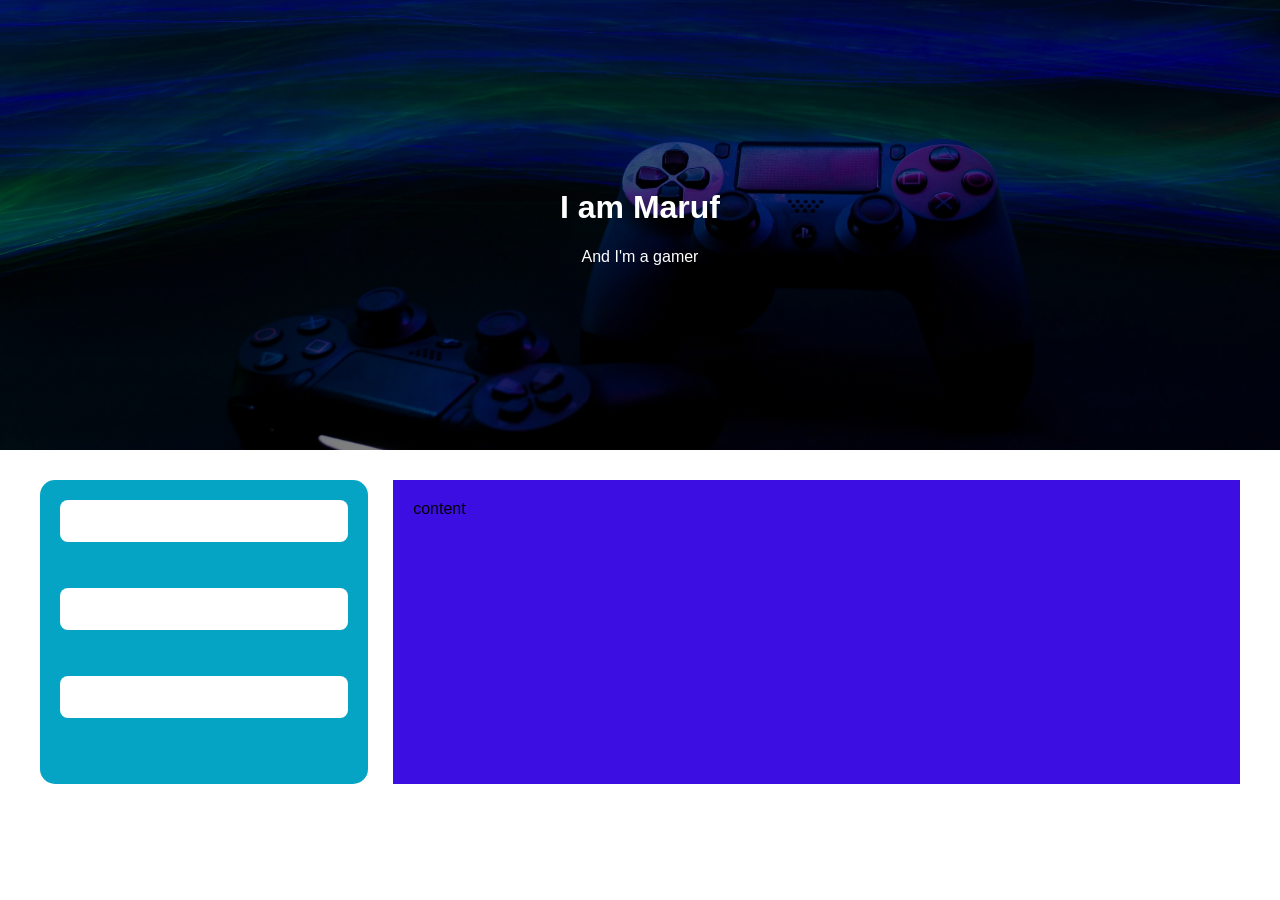
==== index.html @ 0e1116b4 "Add files via upload" ====
<!DOCTYPE html>
<html lang="en">

<head>
    <link rel="stylesheet" href="styles.css">
</head>

<body>
    <div class="hero-image">
        <div class="hero-text">
          <h1>I am Maruf</h1>
          <p>And I'm a gamer</p>
        </div>
      </div>


    <div class="container">
        <div class="menu">
          <a href="Gamers.html" onclick="loadPage('Gamers.html')">Gamers</a><br><br>
          <a href="Exercises.html" onclick="loadPage('Exercises.html')">Exercises</a><br><br>
          <a href="Videos.html" onclick="loadPage('Videos.html')">Videos</a><br><br>
        </div>

        
        <div class="content" id="content">
                content
        </div>

    </div>

<script src="script.js"></script>
</body>

</html>
---- styles.css ----
body, html {
  height: 100%;
  margin: 0;
  font-family: Arial, Helvetica, sans-serif;
}

.hero-image {
  background-image: linear-gradient(rgba(0, 0, 0, 0.5), rgba(0, 0, 0, 0.5)), url("Images/controllers.jpg");
  height: 50%;
  background-position: center;
  background-repeat: no-repeat;
  background-size: cover;
  position: relative;
}

.hero-text {
  text-align: center;
  position: absolute;
  top: 50%;
  left: 50%;
  transform: translate(-50%, -50%);
  color: white;
}

.container {
  display: flex;
  flex-direction: row;
  gap: 25px;
  padding: 30px;
  max-width: 1200px;
  margin: auto;
}

.menu {
  background-color: #05a4c4;
  padding: 20px;
  width: 25%;
  border-radius: 15px;
  box-shadow: 0 4px 10px rgba(0, 0, 0, 0,.15);
}

.menu a {
  display: block;
  color: white;
  text-decoration: none;
  padding: 12px;
  margin-bottom: 10px;
  border-radius: 8px;
  background-color: rgba(255,255,255)
}

.content {
  order: 2;
  background-color: rgb(60, 14, 226);
  padding: 20px;
  width: 70%;
}
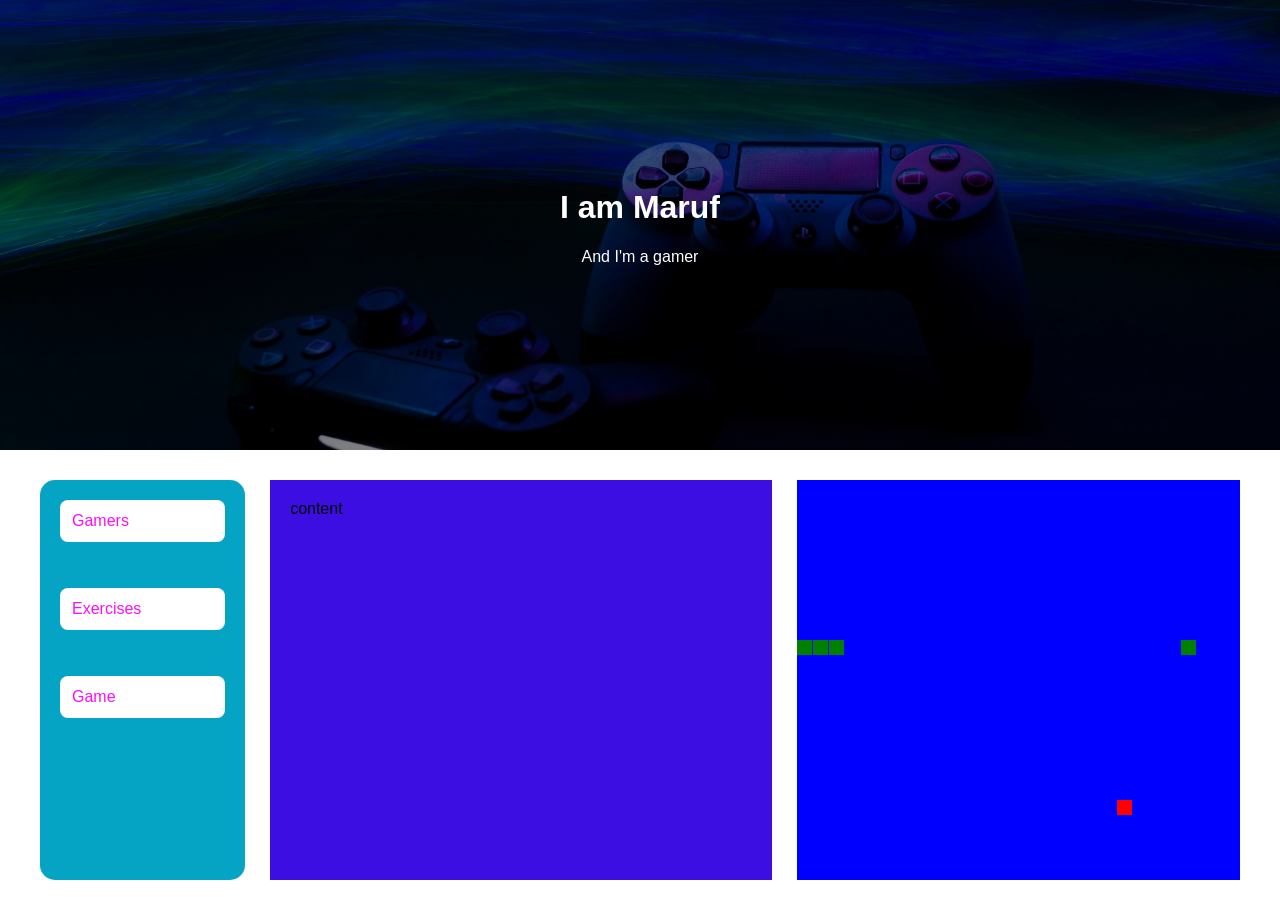
==== commit 0b93f6a2: "Add files via upload" ====
--- a/index.html
+++ b/index.html
@@ -16,9 +16,9 @@
 
     <div class="container">
         <div class="menu">
-          <a href="Gamers.html" onclick="loadPage('Gamers.html')">Gamers</a><br><br>
-          <a href="Exercises.html" onclick="loadPage('Exercises.html')">Exercises</a><br><br>
-          <a href="Videos.html" onclick="loadPage('Videos.html')">Videos</a><br><br>
+          <a href="#" onclick="loadPage('Gamers.html')">Gamers</a><br><br>
+          <a href="#" onclick="loadPage('Exercises.html')">Exercises</a><br><br>
+          <a href="#" onclick="loadPage('Game.html')">Game</a><br><br>
         </div>
 
         
@@ -26,8 +26,158 @@
                 content
         </div>
 
-    </div>
+   
+        <div class="game">
+          <canvas width="400" height="400" id="game"></canvas>
+          <script>
+          var canvas = document.getElementById('game');
+          var context = canvas.getContext('2d');
+          
+          // the canvas width & height, snake x & y, and the apple x & y, all need to be a multiples of the grid size in order for collision detection to work
+          // (e.g. 16 * 25 = 400)
+          var grid = 16;
+          var count = 0;
+          
+          var snake = {
+            x: 160,
+            y: 160,
+          
+            // snake velocity. moves one grid length every frame in either the x or y direction
+            dx: grid,
+            dy: 0,
+          
+            // keep track of all grids the snake body occupies
+            cells: [],
+          
+            // length of the snake. grows when eating an apple
+            maxCells: 4
+          };
+          var apple = {
+            x: 320,
+            y: 320
+          };
+          
+          // get random whole numbers in a specific range
+          // @see https://stackoverflow.com/a/1527820/2124254
+          function getRandomInt(min, max) {
+            return Math.floor(Math.random() * (max - min)) + min;
+          }
+          
+          // game loop
+          function loop() {
+            requestAnimationFrame(loop);
+          
+            // slow game loop to 15 fps instead of 60 (60/15 = 4)
+            if (++count < 4) {
+              return;
+            }
+          
+            count = 0;
+            context.clearRect(0,0,canvas.width,canvas.height);
+          
+            // move snake by it's velocity
+            snake.x += snake.dx;
+            snake.y += snake.dy;
+          
+            // wrap snake position horizontally on edge of screen
+            if (snake.x < 0) {
+              snake.x = canvas.width - grid;
+            }
+            else if (snake.x >= canvas.width) {
+              snake.x = 0;
+            }
+          
+            // wrap snake position vertically on edge of screen
+            if (snake.y < 0) {
+              snake.y = canvas.height - grid;
+            }
+            else if (snake.y >= canvas.height) {
+              snake.y = 0;
+            }
+          
+            // keep track of where snake has been. front of the array is always the head
+            snake.cells.unshift({x: snake.x, y: snake.y});
+          
+            // remove cells as we move away from them
+            if (snake.cells.length > snake.maxCells) {
+              snake.cells.pop();
+            }
+          
+            // draw apple
+            context.fillStyle = 'red';
+            context.fillRect(apple.x, apple.y, grid-1, grid-1);
+          
+            // draw snake one cell at a time
+            context.fillStyle = 'green';
+            snake.cells.forEach(function(cell, index) {
+          
+              // drawing 1 px smaller than the grid creates a grid effect in the snake body so you can see how long it is
+              context.fillRect(cell.x, cell.y, grid-1, grid-1);
+          
+              // snake ate apple
+              if (cell.x === apple.x && cell.y === apple.y) {
+                snake.maxCells++;
+          
+                // canvas is 400x400 which is 25x25 grids
+                apple.x = getRandomInt(0, 25) * grid;
+                apple.y = getRandomInt(0, 25) * grid;
+              }
+          
+              // check collision with all cells after this one (modified bubble sort)
+              for (var i = index + 1; i < snake.cells.length; i++) {
+          
+                // snake occupies same space as a body part. reset game
+                if (cell.x === snake.cells[i].x && cell.y === snake.cells[i].y) {
+                  snake.x = 160;
+                  snake.y = 160;
+                  snake.cells = [];
+                  snake.maxCells = 4;
+                  snake.dx = grid;
+                  snake.dy = 0;
+          
+                  apple.x = getRandomInt(0, 25) * grid;
+                  apple.y = getRandomInt(0, 25) * grid;
+                }
+              }
+            });
+          }
+          
+          // listen to keyboard events to move the snake
+          document.addEventListener('keydown', function(e) {
+            // prevent snake from backtracking on itself by checking that it's
+            // not already moving on the same axis (pressing left while moving
+            // left won't do anything, and pressing right while moving left
+            // shouldn't let you collide with your own body)
+          
+            // left arrow key
+            if (e.which === 37 && snake.dx === 0) {
+              snake.dx = -grid;
+              snake.dy = 0;
+            }
+            // up arrow key
+            else if (e.which === 38 && snake.dy === 0) {
+              snake.dy = -grid;
+              snake.dx = 0;
+            }
+            // right arrow key
+            else if (e.which === 39 && snake.dx === 0) {
+              snake.dx = grid;
+              snake.dy = 0;
+            }
+            // down arrow key
+            else if (e.which === 40 && snake.dy === 0) {
+              snake.dy = grid;
+              snake.dx = 0;
+            }
+          });
+          
+          // start the game
+          requestAnimationFrame(loop);
+          </script>
 
+        </div>
+
+  </div>
 <script src="script.js"></script>
 </body>
 
--- a/styles.css
+++ b/styles.css
@@ -41,12 +41,13 @@
 
 .menu a {
   display: block;
-  color: white;
+  color: rgb(255, 14, 239);
   text-decoration: none;
   padding: 12px;
   margin-bottom: 10px;
   border-radius: 8px;
-  background-color: rgba(255,255,255)
+  background-color: rgba(255,255,255);
+  transition: 0.3s;
 }
 
 .content {
@@ -54,4 +55,12 @@
   background-color: rgb(60, 14, 226);
   padding: 20px;
   width: 70%;
+}
+
+.game{
+  order: 3;
+  display: flex;
+  background-color: blue;
+  width: 67%;
+
 }
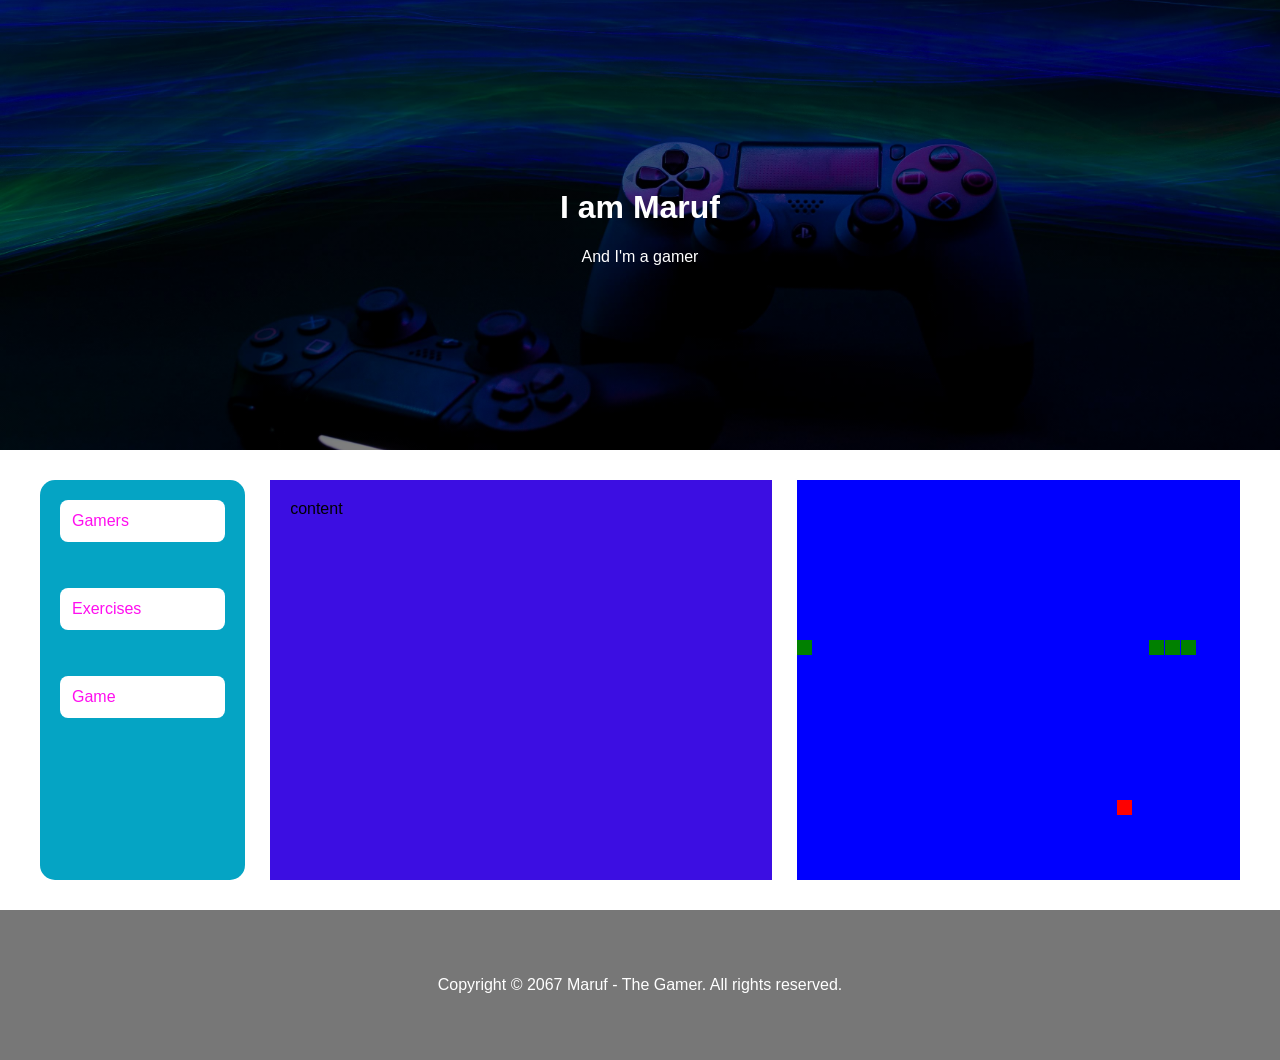
==== commit 00070a44: "Add files via upload" ====
--- a/index.html
+++ b/index.html
@@ -3,7 +3,9 @@
 
 <head>
     <link rel="stylesheet" href="styles.css">
-</head>
+    <link rel="icon" type="image/x-icon" href="/images/favicon.ico">
+    <title>Maruf - The Gamer</title>
+  </head>
 
 <body>
     <div class="hero-image">
@@ -178,7 +180,13 @@
         </div>
 
   </div>
+
 <script src="script.js"></script>
+
+<footer>
+  <p>Copyright © 2067 Maruf - The Gamer. All rights reserved.</p>
+</footer>
+
 </body>
 
 </html>
--- a/styles.css
+++ b/styles.css
@@ -63,4 +63,11 @@
   background-color: blue;
   width: 67%;
 
+}
+
+footer {
+  background-color: #777;
+  padding: 50px;
+  text-align: center;
+  color: white;
 }
